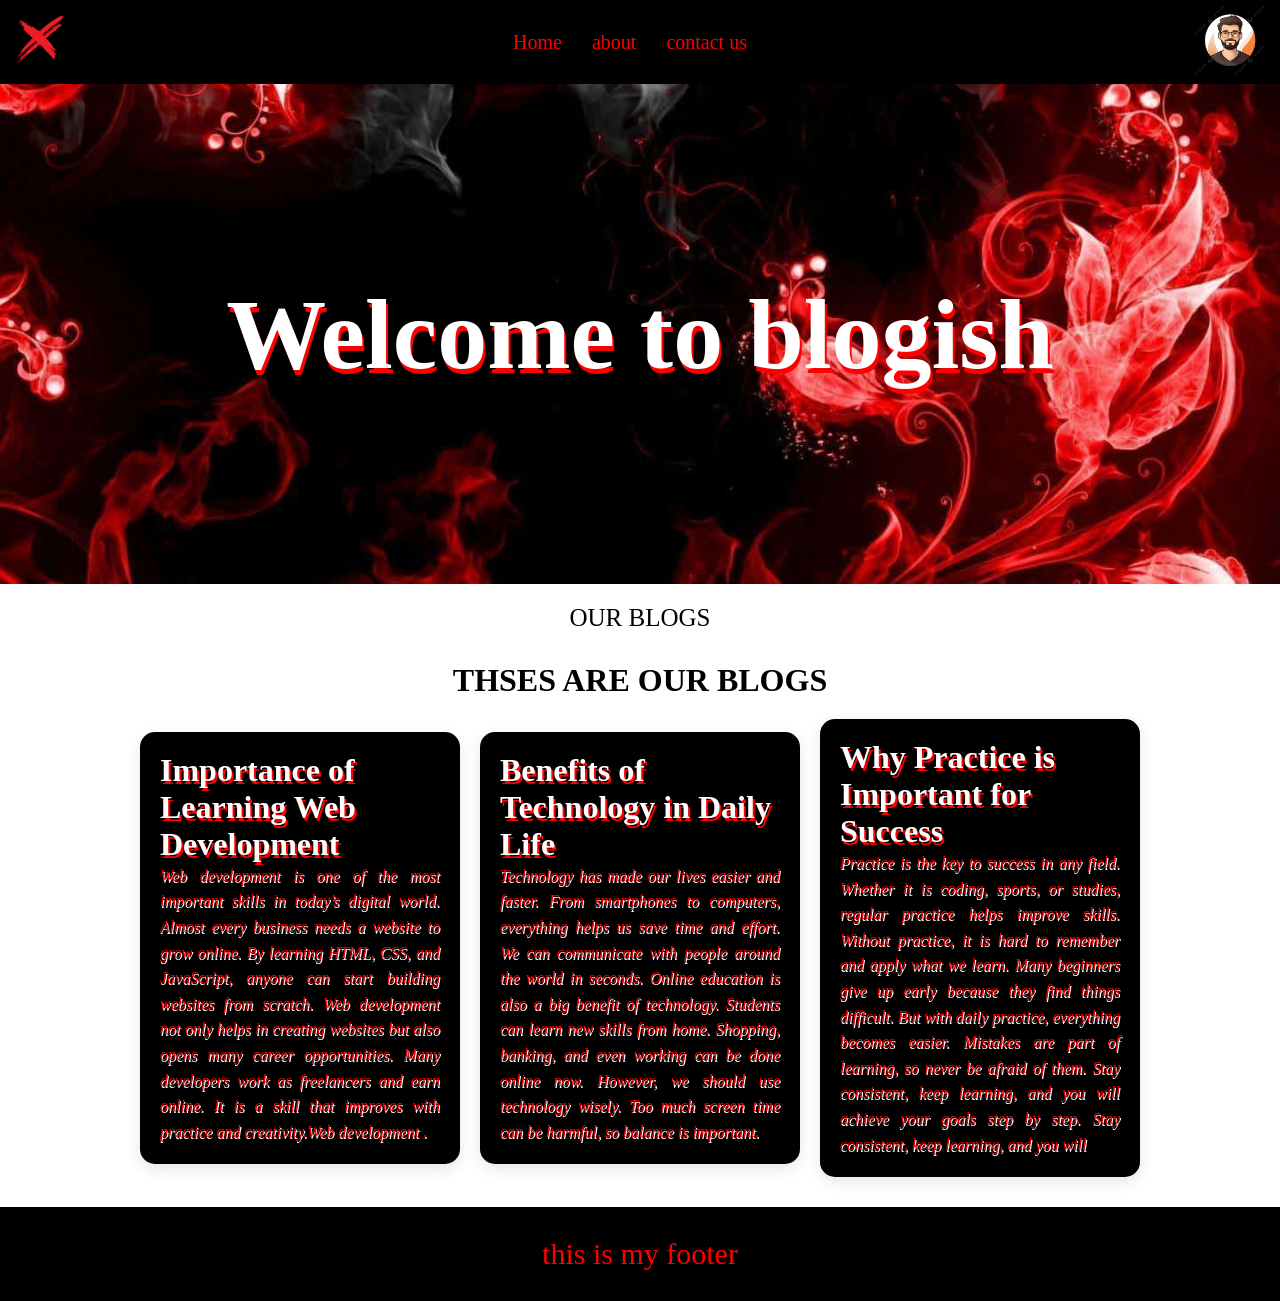
==== index.html @ dfbeed04 "done" ====
<!DOCTYPE html>
<html lang="en">

<head>
    <meta charset="UTF-8">
    <meta name="viewport" content="width=device-width, initial-scale=1.0">
    <title>Document</title>
    <link rel="stylesheet" href="style.css">
</head>

<body>




    <div class="nav">
        <div class="left">
            <img src="./assets/logo.png" height="60px" width="60px" alt="">
        </div>
        <div class="right">
            <a href="">Home</a>
            <a href="about.html">about</a>
            <a href="contact.html">
                contact us
            </a>
        </div>
        <div class="profile">
            <img src="./assets/pngtree-man-avatar-image-for-profile-png-image_13001882.png " alt="">
        </div>


    </div>



    <div class="banner">
        <h1>
            Welcome to blogish
        </h1>


    </div>


    <div class="con">
            <p>
                OUR BLOGS
            </p>
        
        <h1>
            THSES ARE OUR BLOGS
        </h1></div>
    <div class="blogs">


         
        <div class="blog">
            <h1>Importance of Learning Web Development</h1>
            <p>Web development is one of the most important skills in today’s digital world. Almost every business needs
                a website to grow online. By learning HTML, CSS, and JavaScript, anyone can start building websites from
                scratch.
                Web development not only helps in creating websites but also opens many career opportunities. Many
                developers work as freelancers and earn online. It is a skill that improves with practice and
                creativity.Web development
.</p>
        </div>
        <div class="blog">
            <h1>
                Benefits of Technology in Daily Life
            </h1>
            <p>Technology has made our lives easier and faster. From smartphones to computers, everything helps us save
                time and effort. We can communicate with people around the world in seconds.
                Online education is also a big benefit of technology. Students can learn new skills from home. Shopping,
                banking, and even working can be done online now.
                However, we should use technology wisely. Too much screen time can be harmful, so balance is important.
            </p>
        </div>
        <div class="blog">
            <h1>Why Practice is Important for  Success</h1>
            <p>Practice is the key to success in any field. Whether it is coding, sports, or studies, regular practice
                helps improve skills. Without practice, it is hard to remember and apply what we learn.
                Many beginners give up early because they find things difficult. But with daily practice, everything
                becomes easier. Mistakes are part of learning, so never be afraid of them.
                Stay consistent, keep learning, and you will achieve your goals step by step.
             Stay consistent, keep learning, and you will </p>
        </div>




    </div>





 


    <div class="footer">
        <p>
            this is my footer
        </p>

    </div>
</body>

</html>
---- style.css ----
*{
    padding: 0px;
    margin: 0px;
}

.nav{
     
    display: flex;
    align-items: center;
    justify-content: space-between;
    padding: 0px 10px;
    background: #000;


}
.left h1{
    color: red;
}

.right{
    display: flex;
    gap: 30px;
}
.right a{
    color:  red;
    text-decoration: none;
    font-size: 20px;
    

}
.right a:hover{
    color: white;
    text-decoration: underline;
    font-size: 22px;
    
}

.banner{
    text-align: center;
    /* padding: 100px; */
    font-size: 50px;
     background-image: url(./assets/bg.jpg);
     
     width: 100%;
     background-repeat: no-repeat;
     background-position: center;
     background-size: cover;
     color: white;
     height: 500px;
     /* padding-top: 100px; */
     display: flex;
      justify-content: center;
      align-items: center;
}
.banner h1{

    /* padding-top: 90px;
     */
      display: flex;
      justify-content: center;
      align-items: center;
}
.text{



    font-size: 30px;
    text-align: center;

}
.footer{

    background: black;
    color: red;
    font-size: 30px;

text-align: center;
padding: 30px;
margin-top: 30px;

}
.card {
    background: #000;
    width: 200px;
    height: 300px;
    margin: 30px;
    border-radius: 10px;
    padding: 50px;
    color: wheat 

}
.profile img{
    height: 80px;
    width: 80px;

}
.blogs{
    display: flex;
    justify-content: center;
    align-items: center;
    gap: 20px;
   

    
}
.blog{
    width: 25%;
    overflow: hidden;
    padding: 20px;
    box-shadow: 0 5px 15px rgba(0,0,0,0.1);
    margin-top: 20px;
    border-radius: 15px;
     background-color: #000;


}

.blogs h1{
    color:  white;
    text-shadow: 2px 3px red;

}
.blog>p{
    text-align: justify;
    font-style: italic;
     color:red;
      line-height: 1.6;
      text-shadow: 1px 2px white;

    


}

.con{
 display: flex;
 justify-content: center;
 align-items: center;
 flex-direction: column;
 gap: 30px;
 margin-top: 20px;


}
.con p{
    font-size: 25px;
}
.banner>h1{
    text-shadow: 2px 5px red;
}
.about{
    text-align: center;
    width: 44%;
    display: flex;
    justify-content: center;
    align-items: center;
    flex-direction: column;
    margin: 0 auto;
    background-color: #000;
    margin-top: 20px;
    padding: 20px;
    border-radius: 20px;
}
.about h1{
     text-shadow: 2px 5px red;
     color: white;

}
.about h3{
    font-size: 30px;
    color: red;
text-shadow: 1px 2px white;
font-style: italic;
   
}

*{
    margin: 0;
    padding: 0;
    box-sizing: border-box;
}



/* container */
.contact{
    width: 300px;
    margin: 100px auto;
    background-color: black;
    padding: 30px;
    border-radius: 10px;
    text-align: center;
}

/* heading */
.contact h1{
    color: red;
    margin-bottom: 15px;
}

/* inputs */
.contact input,
.contact textarea{
    width: 100%;
    padding: 10px;
    margin-top: 10px;
    border: 1px solid black;
}

/* button */
.contact button{
    width: 100%;
    padding: 10px;
    margin-top: 15px;
    background-color: red;
    color: white;
    border: none;
    cursor: pointer;
}

/* hover */
.contact button:hover{
    background-color: black;
}
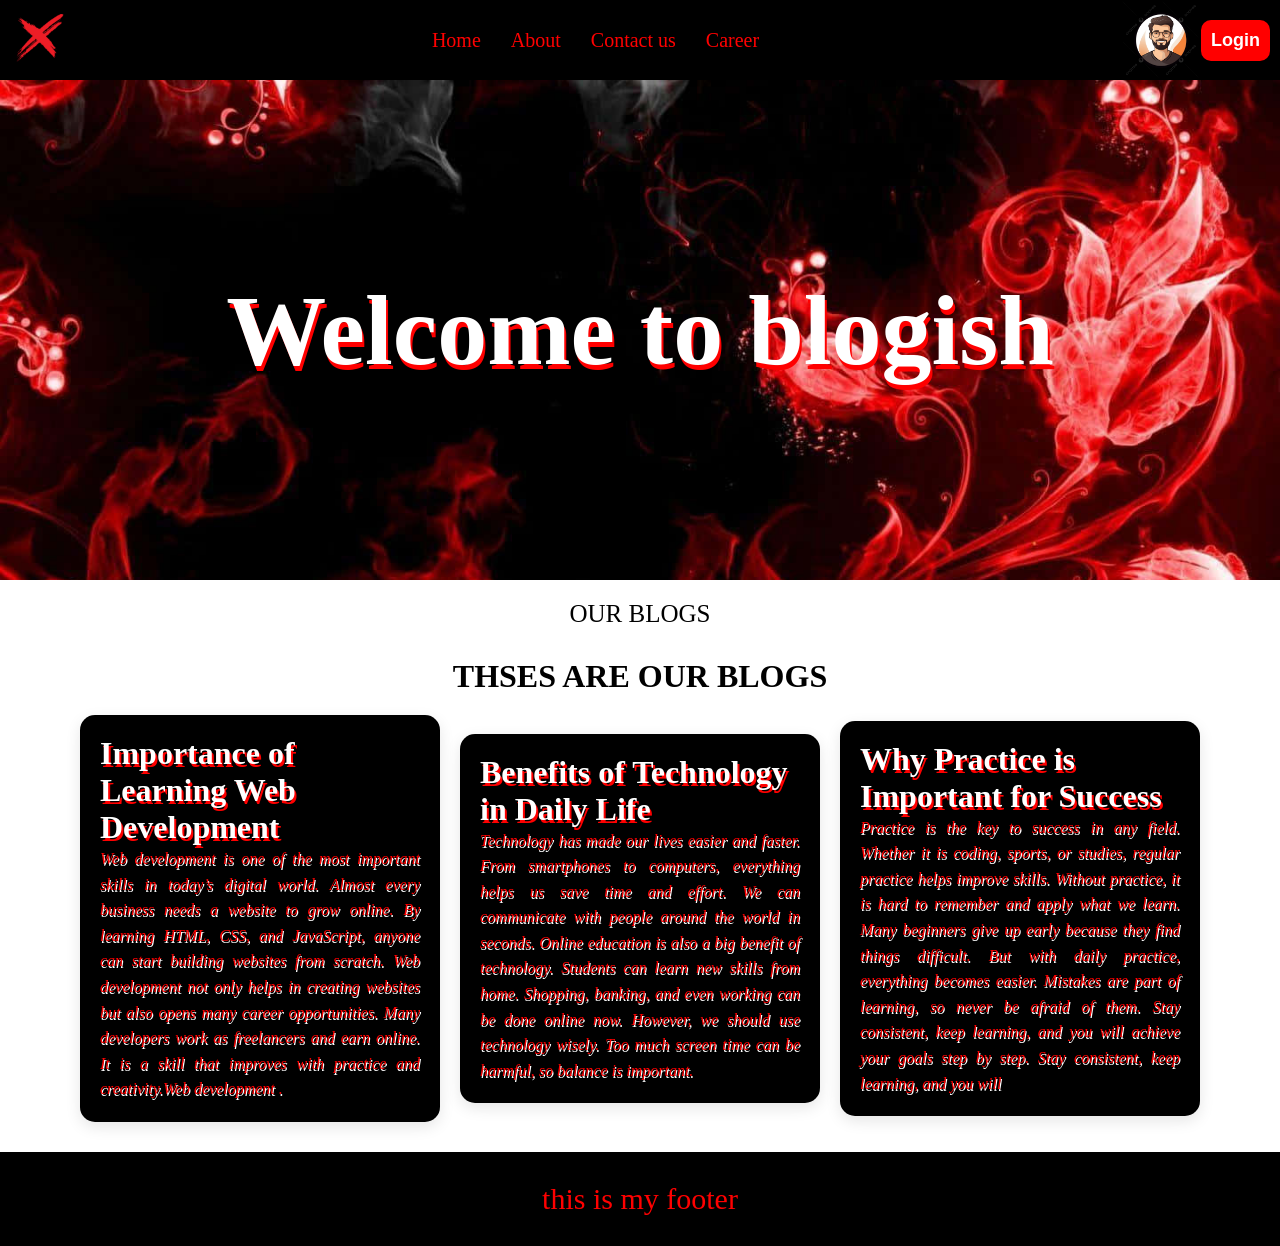
==== commit e109b4f5: "all done" ====
--- a/index.html
+++ b/index.html
@@ -4,7 +4,7 @@
 <head>
     <meta charset="UTF-8">
     <meta name="viewport" content="width=device-width, initial-scale=1.0">
-    <title>Document</title>
+    <title>blogish</title>
     <link rel="stylesheet" href="style.css">
 </head>
 
@@ -19,14 +19,23 @@
         </div>
         <div class="right">
             <a href="">Home</a>
-            <a href="about.html">about</a>
+            <a href="about.html">About</a>
             <a href="contact.html">
-                contact us
+                Contact us
+
             </a>
+            <a href="career.html">Career</a>
+            
+            
         </div>
         <div class="profile">
-            <img src="./assets/pngtree-man-avatar-image-for-profile-png-image_13001882.png " alt="">
+            <img src="./assets/pngtree-man-avatar-image-for-profile-png-image_13001882.png" alt="">
+             <button><a href="login.html">Login</a></button>
         </div>
+        
+           
+            
+        
 
 
     </div>
@@ -90,13 +99,6 @@
 
     </div>
 
-
-
-
-
- 
-
-
     <div class="footer">
         <p>
             this is my footer
--- a/style.css
+++ b/style.css
@@ -174,11 +174,6 @@
    
 }
 
-*{
-    margin: 0;
-    padding: 0;
-    box-sizing: border-box;
-}
 
 
 
@@ -221,4 +216,231 @@
 /* hover */
 .contact button:hover{
     background-color: black;
-}+}
+.heading{
+    font-size: 30px;
+    color: black;
+    text-align: center;
+    margin-top: 30px;
+    padding: 15px;
+    text-shadow: 2px 4px red;
+    color: white;
+    
+}
+.table {
+  width: 80%;
+  margin: 80px auto;
+  border-collapse: collapse;
+  text-align: center;
+  background-color: black;
+  color: white;
+  height: 500px;
+   box-shadow: 0 4px 10px rgba(228, 223, 223, 0.5);
+}
+
+
+.table th {
+  background-color: red;
+  color: white;
+  padding: 15px;
+  border: 1px solid red;
+}
+
+
+.table td {
+  padding: 15px;
+  border: 1px solid red;
+  color: white;
+}
+
+.nav{
+     box-shadow: 0 4px 10px rgba(231, 6, 6, 0.5);
+}
+.colour{
+    background-color: black;
+}
+.foot{
+    background-color: red;
+      
+    color: white;
+    font-size: 30px;
+
+text-align: center;
+padding: 30px;
+margin-top: 30px;
+}
+.profile{
+    justify-content: center;
+    display: flex;
+    align-items: center;
+    
+}
+.profile button{
+    padding: 10px;
+    border-radius: 10px;
+    border: none;
+    font-weight: 600;
+    font-size: 18px;
+    background-color: red;
+    color: white;
+      transition: all 0.3s ease;
+
+
+}
+.profile button:hover{
+    
+    background: #fffefe;
+    transform: scale(1.05);
+
+}
+.profile button>a{
+    color: white;
+    text-decoration: none;
+}
+.profile button>a:hover{
+    color: rgb(223, 18, 18);
+    text-decoration: none;
+}
+
+
+.maintext{
+    font-size: 40px;
+    text-align: center;
+    margin: 10px;
+    padding: 35px;
+    
+}
+.forms {
+    font-size: 120%;
+    color: black;
+    background-color: black;
+    border: 2px solid white;   
+    border-radius: 5px;
+    text-align: center;
+
+    display: flex;           
+    flex-direction: column;
+
+    padding: 50px;
+    width: 300px;
+    margin: 50px auto;       
+    height: 300px; 
+}
+.forms input {
+    margin: 10px 0;
+    padding: 12px;
+    border: 1px solid #ccc;
+    border-radius: 4px;
+}
+
+
+
+.login-btn {
+    background: #667eea;
+    color: white;
+    border: none;
+    padding: 8px 18px;
+    border-radius: 6px;
+    cursor: pointer;
+    font-weight: 500;
+}
+
+.login-btn a {
+    color: white;
+    text-decoration: none;
+}
+
+/* Login Form */
+.login-container {
+    background: white;
+    padding: 40px 30px;
+    border-radius: 16px;
+    box-shadow: 0 15px 35px rgba(0,0,0,0.1);
+    width: 100%;
+    max-width: 420px;
+    text-align: center;
+    margin: 80px auto;
+}
+
+.maintext {
+    margin-bottom: 30px;
+    color: #333;
+    font-size: 28px;
+}
+
+.login-form .input-box {
+    display: flex;
+    align-items: center;
+    background: #f8f9fa;
+    border: 2px solid #e0e0e0;
+    border-radius: 10px;
+    margin-bottom: 18px;
+    padding: 12px 16px;
+    transition: all 0.3s;
+}
+
+.login-form .input-box:focus-within {
+    border-color: #667eea;
+    box-shadow: 0 0 0 3px rgba(102, 126, 234, 0.1);
+}
+
+.login-form .input-box img {
+    width: 24px;
+    height: 24px;
+    margin-right: 12px;
+    opacity: 0.7;
+}
+
+.login-form input {
+    border: none;
+    background: none;
+    flex: 1;
+    font-size: 16px;
+    outline: none;
+}
+
+.options {
+    display: flex;
+    justify-content: space-between;
+    align-items: center;
+    margin: 15px 0 25px;
+    font-size: 14px;
+}
+
+.forgot {
+    color: #667eea;
+    text-decoration: none;
+}
+
+.forgot:hover {
+    text-decoration: underline;
+}
+
+.submit-btn {
+    width: 100%;
+    padding: 14px;
+    background: #667eea;
+    color: white;
+    border: none;
+    border-radius: 10px;
+    font-size: 16px;
+    font-weight: 600;
+    cursor: pointer;
+    transition: all 0.3s;
+}
+
+.submit-btn:hover {
+    background: #5a6fd8;
+    transform: translateY(-2px);
+}
+
+.signup-link {
+    margin-top: 25px;
+    color: #666;
+}
+
+.signup-link a {
+    color: #667eea;
+    text-decoration: none;
+    font-weight: 500;
+}
